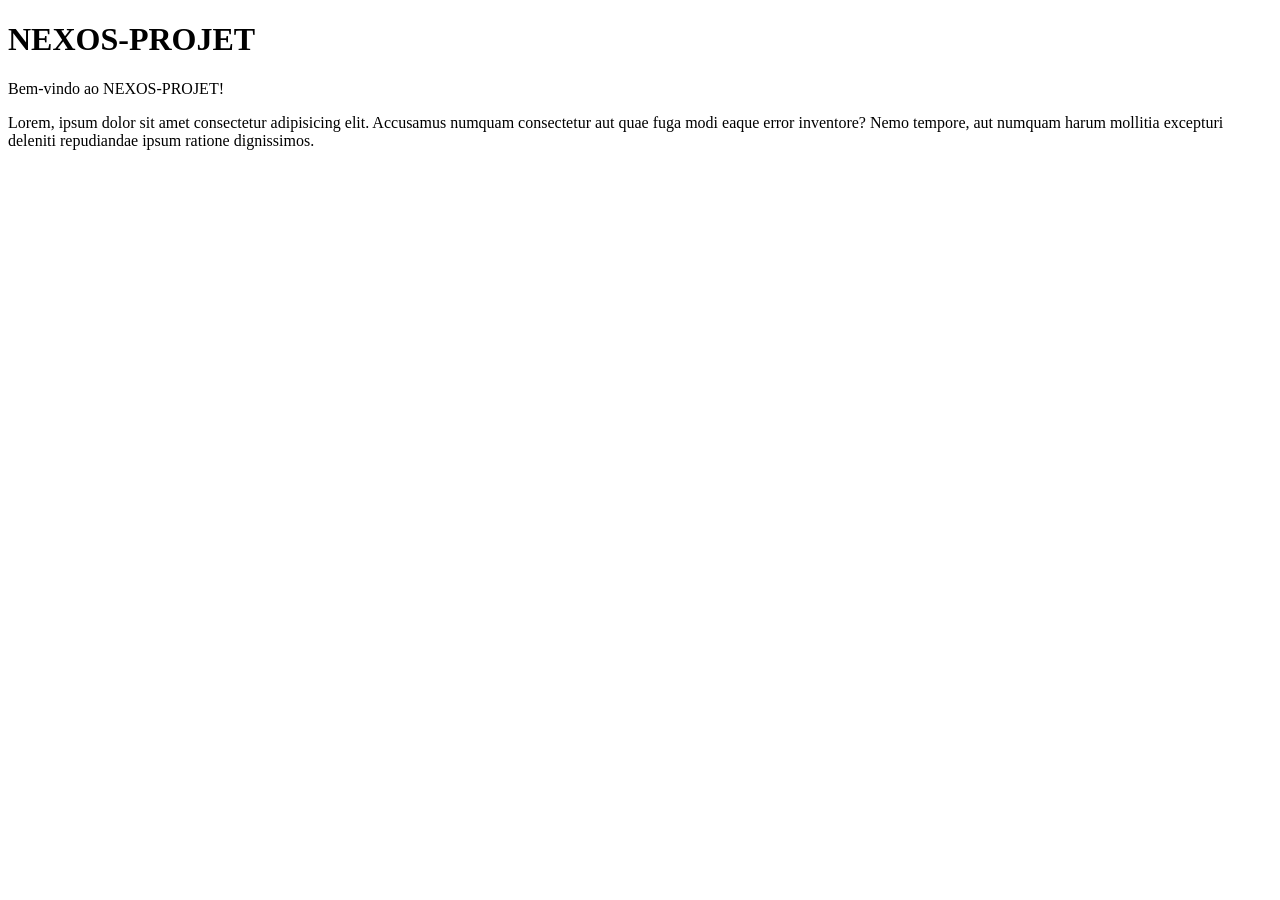
==== index.html @ 8085d89f "Iniciando o NEXOS-PROJET." ====
<!DOCTYPE html>
<html lang="pt">
<head>
    <meta charset="UTF-8">
    <meta name="viewport" content="width=device-width, initial-scale=1.0">
    <title>NEXOS-PROJET</title>
</head>
<body>
    <h1>NEXOS-PROJET</h1> 

    <p>Bem-vindo ao NEXOS-PROJET!</p>
    <p>Lorem, ipsum dolor sit amet consectetur adipisicing elit. 
       Accusamus numquam consectetur aut quae fuga modi eaque error inventore?
       Nemo tempore, aut numquam harum mollitia excepturi deleniti repudiandae ipsum ratione dignissimos.
    </p>
</body>
</html>
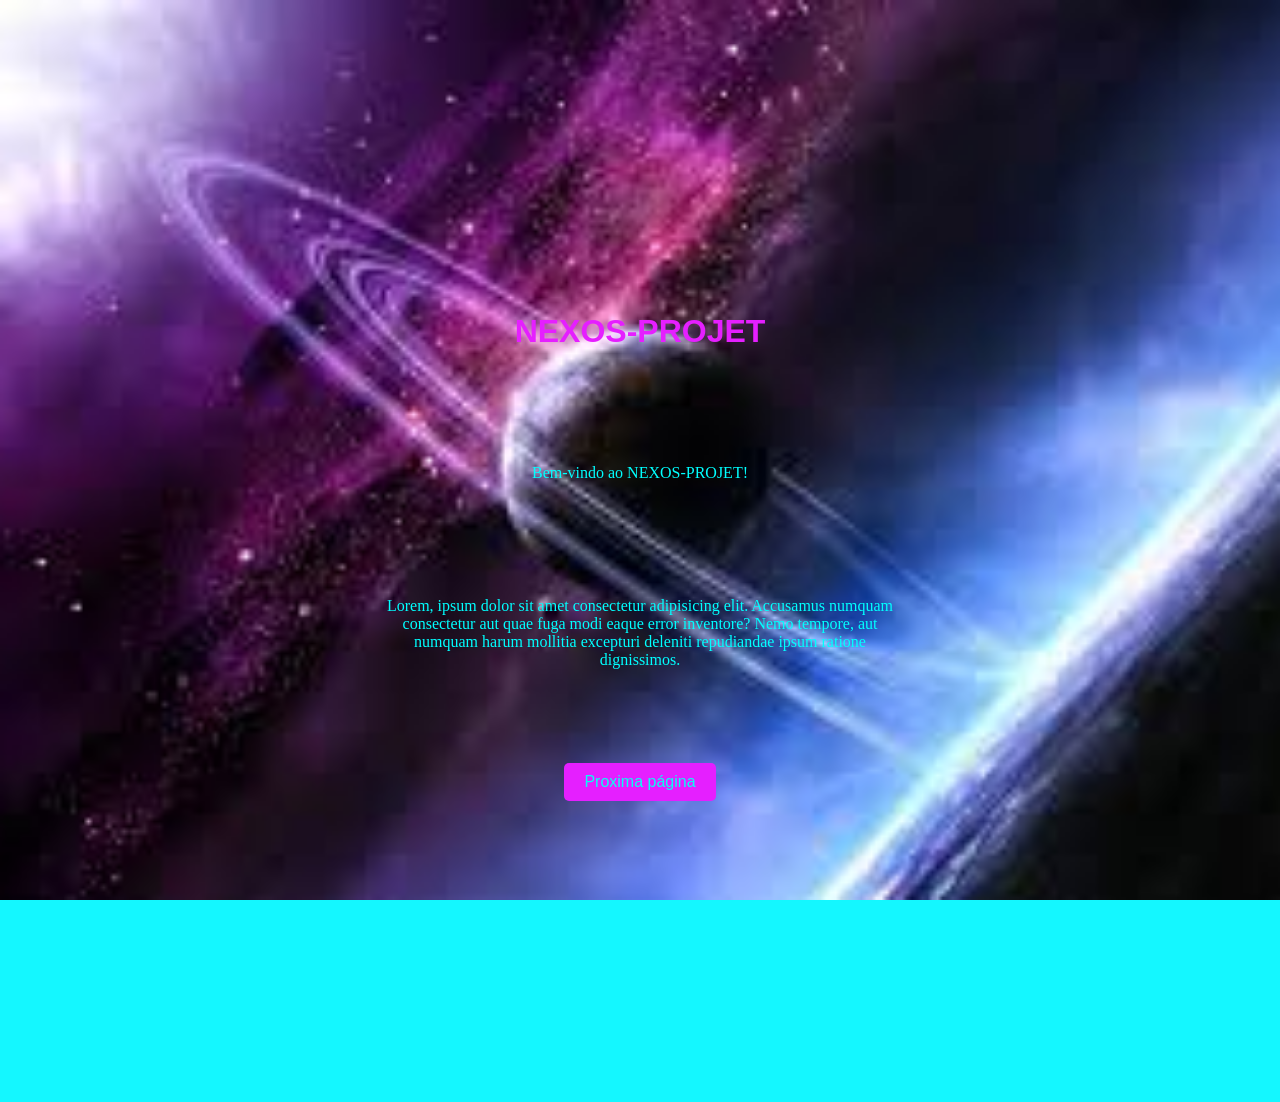
==== commit 25b1de3b: "index.css" ====
--- a/index.html
+++ b/index.html
@@ -4,14 +4,18 @@
     <meta charset="UTF-8">
     <meta name="viewport" content="width=device-width, initial-scale=1.0">
     <title>NEXOS-PROJET</title>
+    <link rel="stylesheet" href="index.css">
 </head>
-<body>
+
+<body class="body-index"> 
     <h1>NEXOS-PROJET</h1> 
 
     <p>Bem-vindo ao NEXOS-PROJET!</p>
-    <p>Lorem, ipsum dolor sit amet consectetur adipisicing elit. 
-       Accusamus numquam consectetur aut quae fuga modi eaque error inventore?
-       Nemo tempore, aut numquam harum mollitia excepturi deleniti repudiandae ipsum ratione dignissimos.
+    <p>Lorem, ipsum dolor sit amet consectetur adipisicing elit.
+    Accusamus numquam consectetur aut quae fuga modi eaque error inventore?
+    Nemo tempore, aut numquam harum mollitia excepturi deleniti repudiandae ipsum ratione dignissimos.
     </p>
+
+    <button>Proxima página</button>
 </body>
 </html>
--- a/index.css
+++ b/index.css
@@ -0,0 +1,41 @@
+* {
+    padding: 3%;
+    margin: 10%;
+    box-sizing: border-box;
+}
+
+.body-index {
+    background-image: url("assets/background-planet.jpg");
+    background-size: cover;
+    background-position: center;
+    background-repeat: no-repeat;
+    background-attachment: fixed;
+    background-color: #14f7ff;
+    font-family: Arial, sans-serif;
+    color: #e51fff;
+    padding: 20px;
+}
+
+h1 {
+   text-align: center;
+   margin: 10px 0;
+   font-family: 'Franklin Gothic Medium', 'Arial Narrow', Arial, sans-serif;
+}
+
+p {
+    text-align: center;
+    color: aqua;
+    font-family: Georgia, 'Times New Roman', Times, serif;
+}
+
+button {
+    display: block;
+    margin: 20px auto;
+    padding: 10px 20px;
+    font-size: 16px;
+    background-color: #e51fff;
+    color: rgb(7, 255, 243);
+    border: none;
+    border-radius: 5px;
+    cursor: pointer;
+}
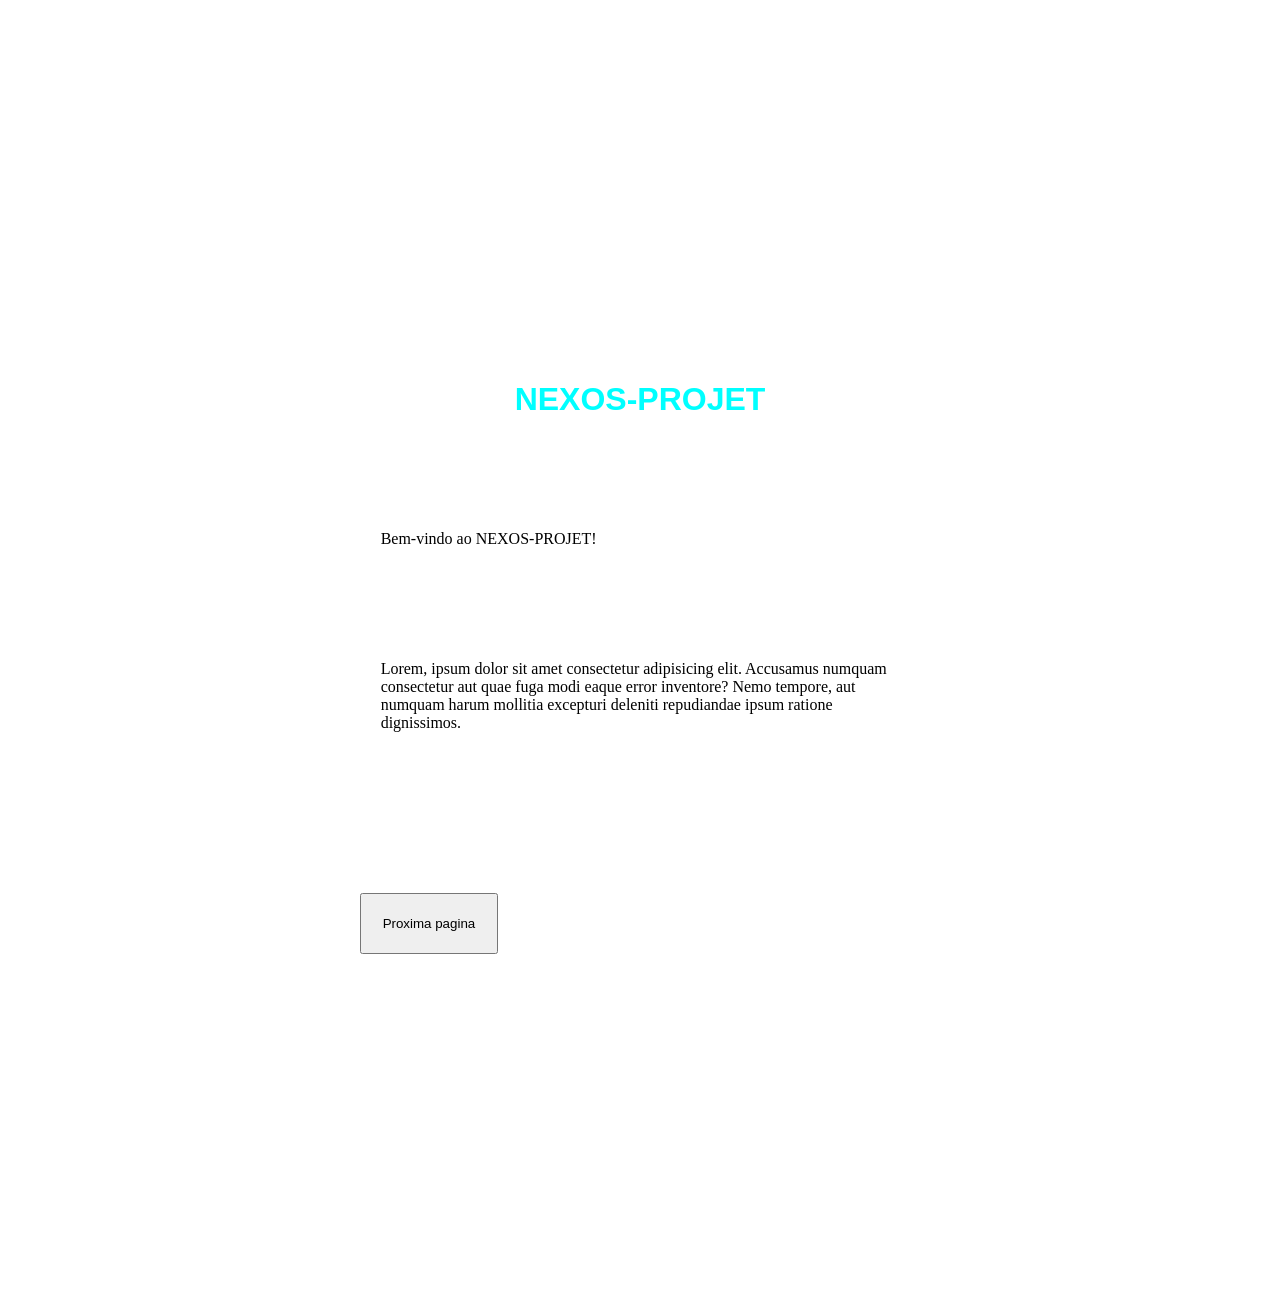
==== commit 91f9b8a5: "index.css" ====
--- a/index.html
+++ b/index.html
@@ -4,11 +4,11 @@
     <meta charset="UTF-8">
     <meta name="viewport" content="width=device-width, initial-scale=1.0">
     <title>NEXOS-PROJET</title>
-    <link rel="stylesheet" href="index.css">
+    <link rel="stylesheet" href="pagina2.css">
 </head>
 
-<body class="body-index"> 
-    <h1>NEXOS-PROJET</h1> 
+<body class="body-/pagina2.html">
+    <h1>NEXOS-PROJET</h1>
 
     <p>Bem-vindo ao NEXOS-PROJET!</p>
     <p>Lorem, ipsum dolor sit amet consectetur adipisicing elit.
@@ -16,6 +16,6 @@
     Nemo tempore, aut numquam harum mollitia excepturi deleniti repudiandae ipsum ratione dignissimos.
     </p>
 
-    <button>Proxima página</button>
+    <button>Proxima pagina</button>
 </body>
 </html>
--- a/pagina2.css
+++ b/pagina2.css
@@ -0,0 +1,18 @@
+*{
+    padding: 3%;
+    margin: 10%;
+    box-sizing: border-box;
+}
+.body-/pagina2.html {
+    background-image: url(assets/Espaco-Sideral-Cosmos-11-750x409.jpg.webp);
+    background-color: #14f7ff;
+    font-family: Arial, sans-serif;
+    color: #e51fff;
+    padding: 20px;
+}
+
+h1 {
+    text-align: center;
+    color: aqua;
+    font-family: 'Franklin Gothic Medium', 'Arial Narrow', Arial, sans-serif;
+}
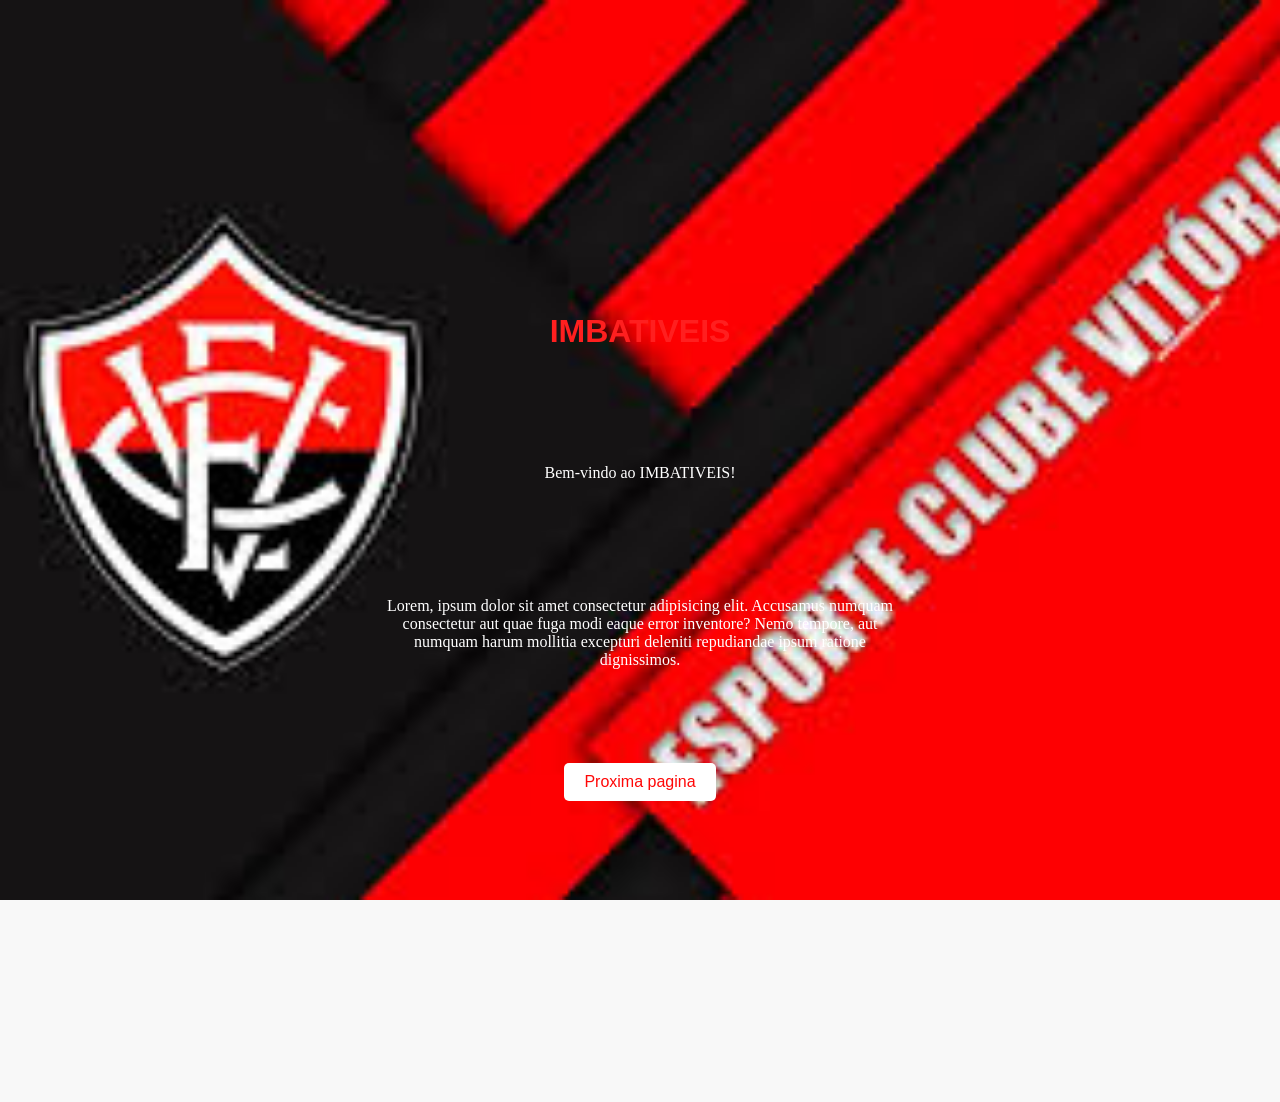
==== commit 7f8487a1: "pagina2.css" ====
--- a/index.html
+++ b/index.html
@@ -3,19 +3,23 @@
 <head>
     <meta charset="UTF-8">
     <meta name="viewport" content="width=device-width, initial-scale=1.0">
-    <title>NEXOS-PROJET</title>
+    <title>IMBATIVEIS</title>
     <link rel="stylesheet" href="pagina2.css">
 </head>
 
-<body class="body-/pagina2.html">
-    <h1>NEXOS-PROJET</h1>
 
-    <p>Bem-vindo ao NEXOS-PROJET!</p>
+<body class="body-index">
+    <h1>IMBATIVEIS</h1>
+    
+    <p>Bem-vindo ao IMBATIVEIS!</p>
     <p>Lorem, ipsum dolor sit amet consectetur adipisicing elit.
     Accusamus numquam consectetur aut quae fuga modi eaque error inventore?
     Nemo tempore, aut numquam harum mollitia excepturi deleniti repudiandae ipsum ratione dignissimos.
     </p>
 
+
     <button>Proxima pagina</button>
+
+
 </body>
 </html>
--- a/pagina2.css
+++ b/pagina2.css
@@ -1,18 +1,40 @@
-*{
+* {
     padding: 3%;
     margin: 10%;
     box-sizing: border-box;
 }
-.body-/pagina2.html {
-    background-image: url(assets/Espaco-Sideral-Cosmos-11-750x409.jpg.webp);
-    background-color: #14f7ff;
+.body-index {
+    background-image: url("assets/background-imbativeis.jpg");
+    background-size: cover;
+    background-position: center;
+    background-repeat: no-repeat;
+    background-attachment: fixed;
+    background-color: #f8f8f8;
     font-family: Arial, sans-serif;
-    color: #e51fff;
+    color: #ff1f1f;
     padding: 20px;
 }
 
 h1 {
     text-align: center;
-    color: aqua;
+    margin: 10px 0;
     font-family: 'Franklin Gothic Medium', 'Arial Narrow', Arial, sans-serif;
+}
+
+p {
+    text-align: center;
+    color: rgb(255, 255, 255);
+    font-family: Georgia, 'Times New Roman', Times, serif;
+}
+
+button {
+    display: block;
+    margin: 20px auto;
+    padding: 10px 20px;
+    font-size: 16px;
+    background-color: #ffffff;
+    color: rgb(255, 7, 7);
+    border: none;
+    border-radius: 5px;
+    cursor: pointer;
 }
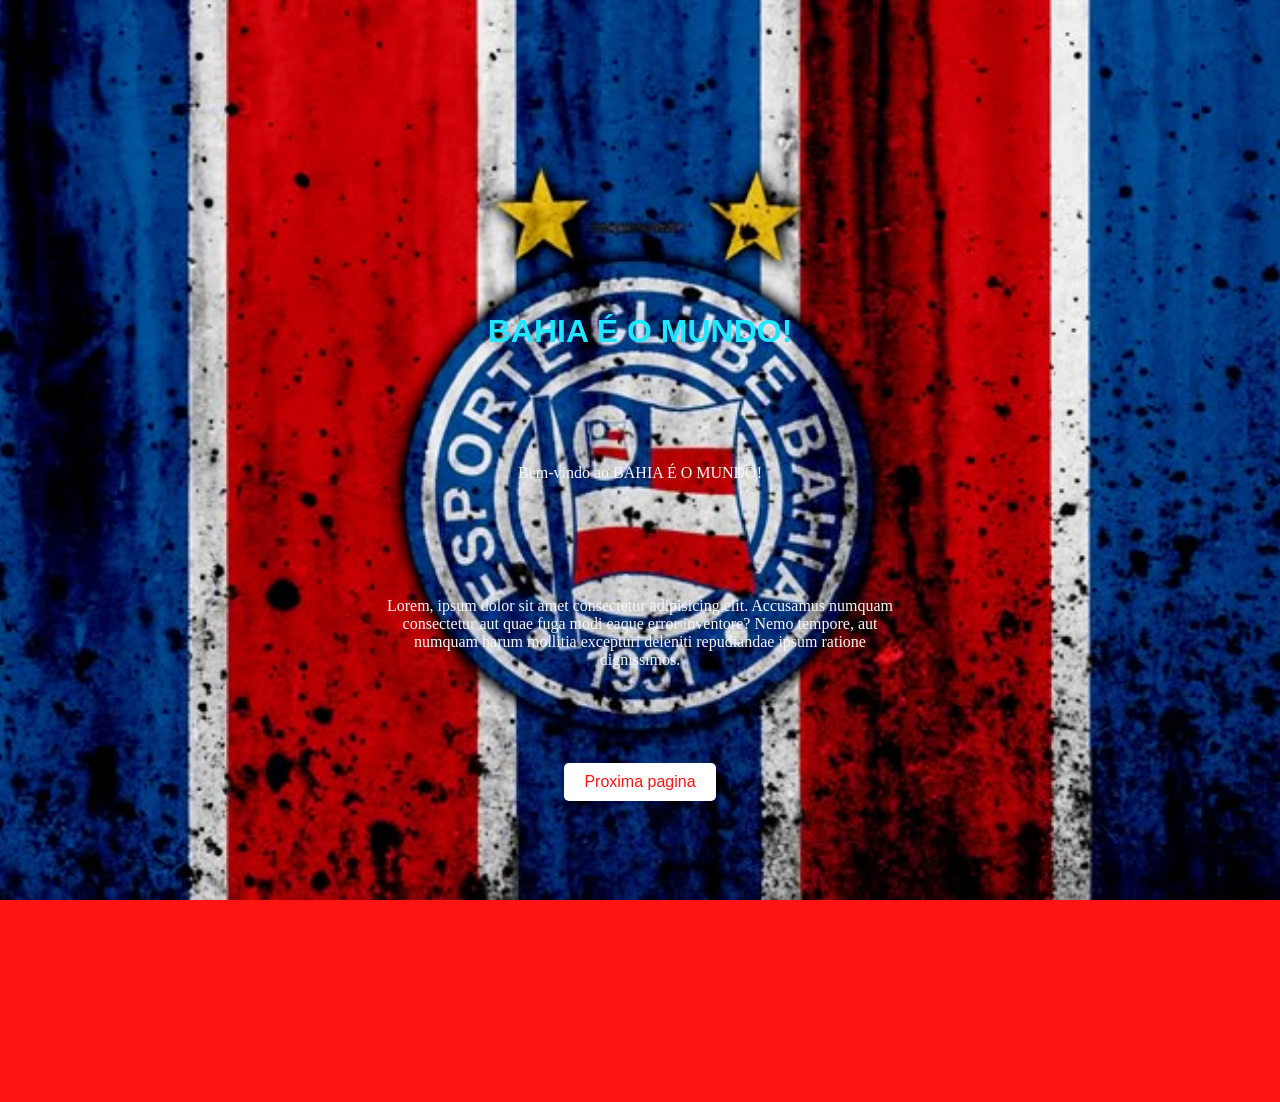
==== commit 200948bf: "pagina2.html" ====
--- a/index.html
+++ b/index.html
@@ -3,15 +3,15 @@
 <head>
     <meta charset="UTF-8">
     <meta name="viewport" content="width=device-width, initial-scale=1.0">
-    <title>IMBATIVEIS</title>
-    <link rel="stylesheet" href="pagina2.css">
+    <title>BAHIA É O MUNDO!</title>
+    <link rel="stylesheet" href="index.css">
 </head>
 
 
 <body class="body-index">
-    <h1>IMBATIVEIS</h1>
+    <h1>BAHIA É O MUNDO!</h1>
     
-    <p>Bem-vindo ao IMBATIVEIS!</p>
+    <p>Bem-vindo ao BAHIA É O MUNDO!</p>
     <p>Lorem, ipsum dolor sit amet consectetur adipisicing elit.
     Accusamus numquam consectetur aut quae fuga modi eaque error inventore?
     Nemo tempore, aut numquam harum mollitia excepturi deleniti repudiandae ipsum ratione dignissimos.
--- a/index.css
+++ b/index.css
@@ -0,0 +1,41 @@
+* {
+    padding: 3%;
+    margin: 10%;
+    box-sizing: border-box;
+}
+
+.body-index {
+    background-image: url("assets/background-bahia.jpg");
+    background-size: cover;
+    background-position: center;
+    background-repeat: no-repeat;
+    background-attachment: fixed;
+    background-color: #ff1414;
+    font-family: Arial, sans-serif;
+    color: #1fe5ff;
+    padding: 20px;
+}
+
+h1 {
+   text-align: center;
+   margin: 10px 0;
+   font-family: 'Franklin Gothic Medium', 'Arial Narrow', Arial, sans-serif;
+}
+
+p {
+    text-align: center;
+    color: rgb(247, 247, 247);
+    font-family: Georgia, 'Times New Roman', Times, serif;
+}
+
+button {
+    display: block;
+    margin: 20px auto;
+    padding: 10px 20px;
+    font-size: 16px;
+    background-color: #ffffff;
+    color: rgb(255, 20, 20);
+    border: none;
+    border-radius: 5px;
+    cursor: pointer;
+}
